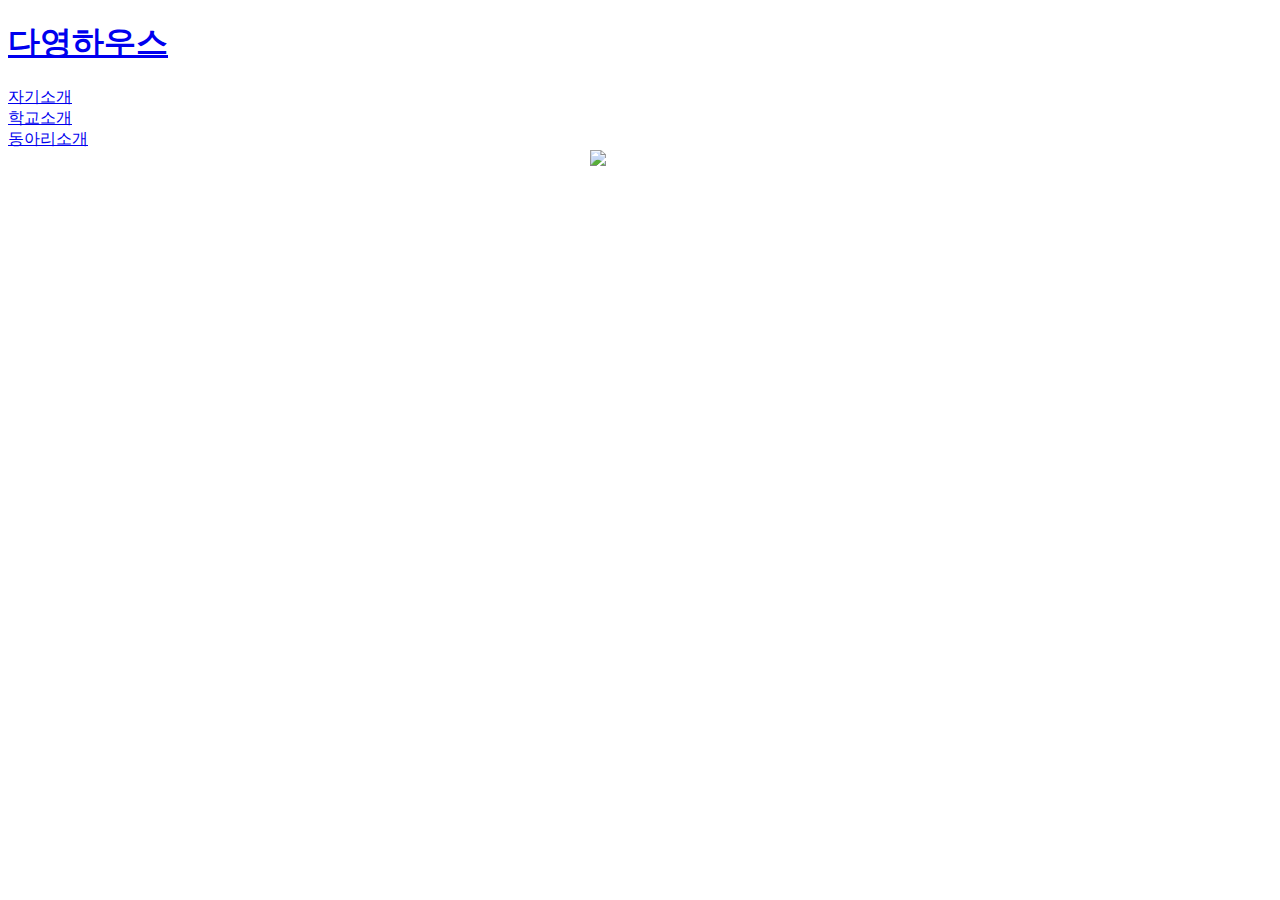
==== index.html @ 67aade5f "Add files via upload" ====
<!DOCTYPE html>
<html lang="en">
<head>
    <meta charset="UTF-8">
    <meta name="viewport" content="width=device-width, initial-scale=1.0">
    <title>다영하우스</title>
    <link href="index.css"  rel="stylesheet">
</head>
<body>
    <h1><a href="index.html">다영하우스</a></h1>
    <o1>
        <li><a href="1.html">자기소개</a></li>
        <li><a href="2.html">학교소개</a></li>
        <li><a href="3.html">동아리소개</a></li>
    </o1>
    <img src="img/춘식이.jpg" class="profile">
</body>
</html>
---- index.css ----
.profile{
    width: 100px;
    display:block;
    margin-left:auto;
    margin-right:auto;
    

}
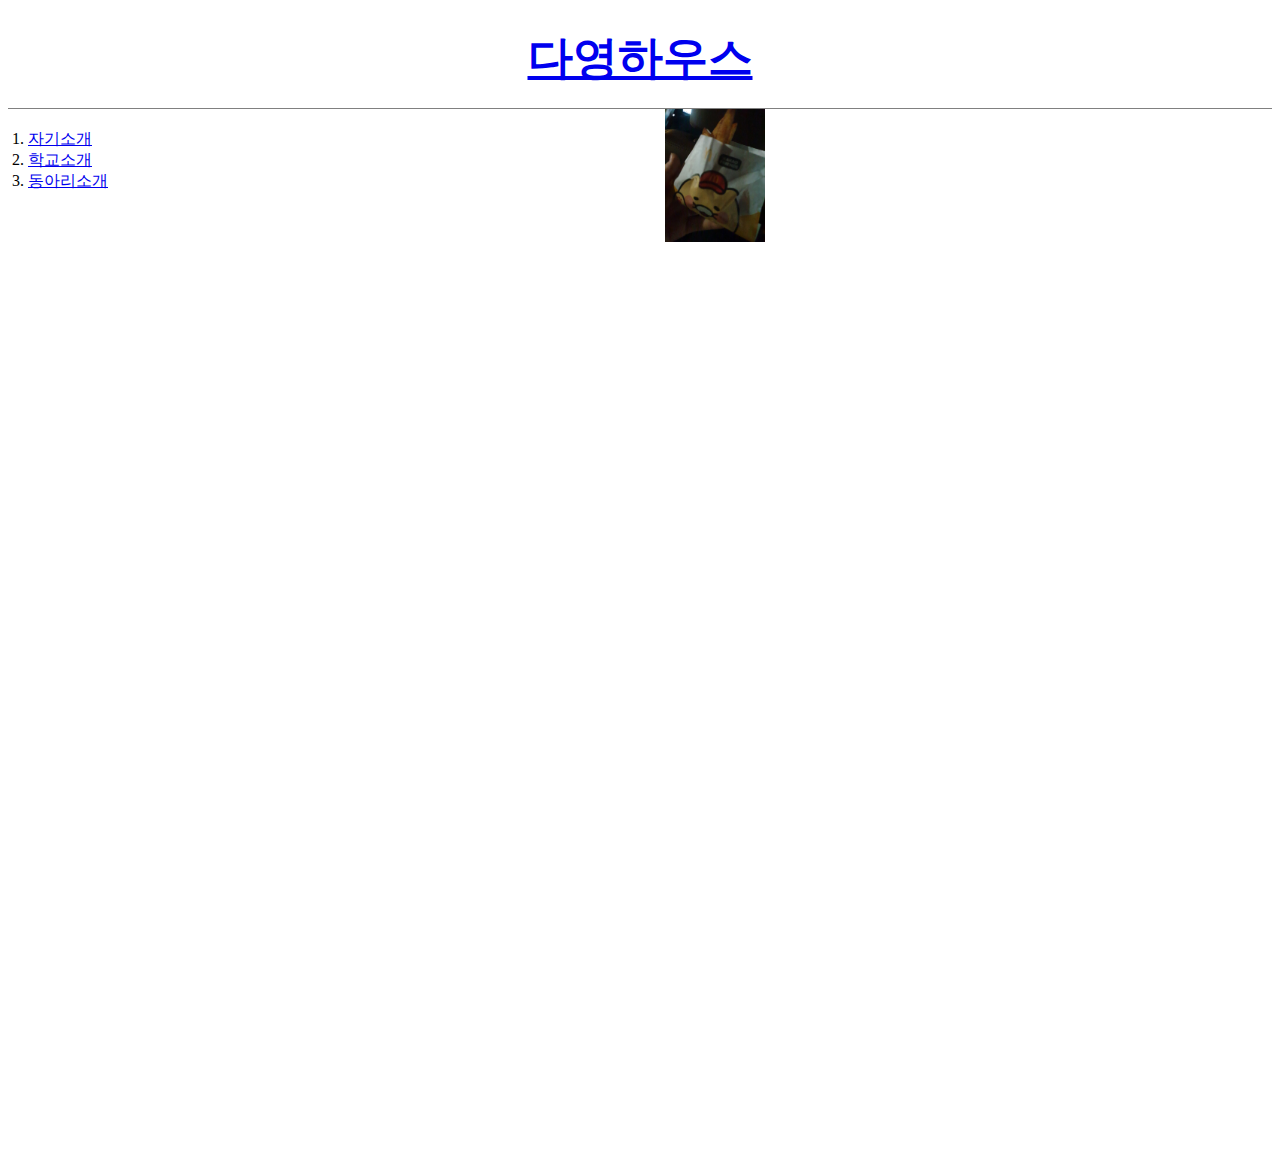
==== commit 80398619: "Add files via upload" ====
--- a/index.html
+++ b/index.html
@@ -1,18 +1,26 @@
 <!DOCTYPE html>
 <html lang="en">
+
 <head>
     <meta charset="UTF-8">
     <meta name="viewport" content="width=device-width, initial-scale=1.0">
     <title>다영하우스</title>
-    <link href="index.css"  rel="stylesheet">
+    <link href="index.css" rel="stylesheet">
 </head>
+
 <body>
+
     <h1><a href="index.html">다영하우스</a></h1>
-    <o1>
-        <li><a href="1.html">자기소개</a></li>
-        <li><a href="2.html">학교소개</a></li>
-        <li><a href="3.html">동아리소개</a></li>
-    </o1>
-    <img src="img/춘식이.jpg" class="profile">
+    <div id="grid">
+
+
+        <ol>
+            <li><a href="1.html">자기소개</a></li>
+            <li><a href="2.html">학교소개</a></li>
+            <li><a href="3.html">동아리소개</a></li>
+        </ol>
+        <img src="img/춘식이.jpg" class="profile">
+    </div>
 </body>
+
 </html>--- a/index.css
+++ b/index.css
@@ -3,6 +3,22 @@
     display:block;
     margin-left:auto;
     margin-right:auto;
-    
-
+}
+h1{
+    font-size:45px;
+    text-align:center;
+    border-bottom:1px solid gray;
+    margin:0px;
+    padding:20px;
+}
+ol{
+    border-right:1px solid gary;
+    width:100px;
+    height: 1000px;
+    margin:0px;
+    padding:20px;
+}
+#grid{
+    display:grid;
+    grid-template-columns: 150px 1fr;
 }